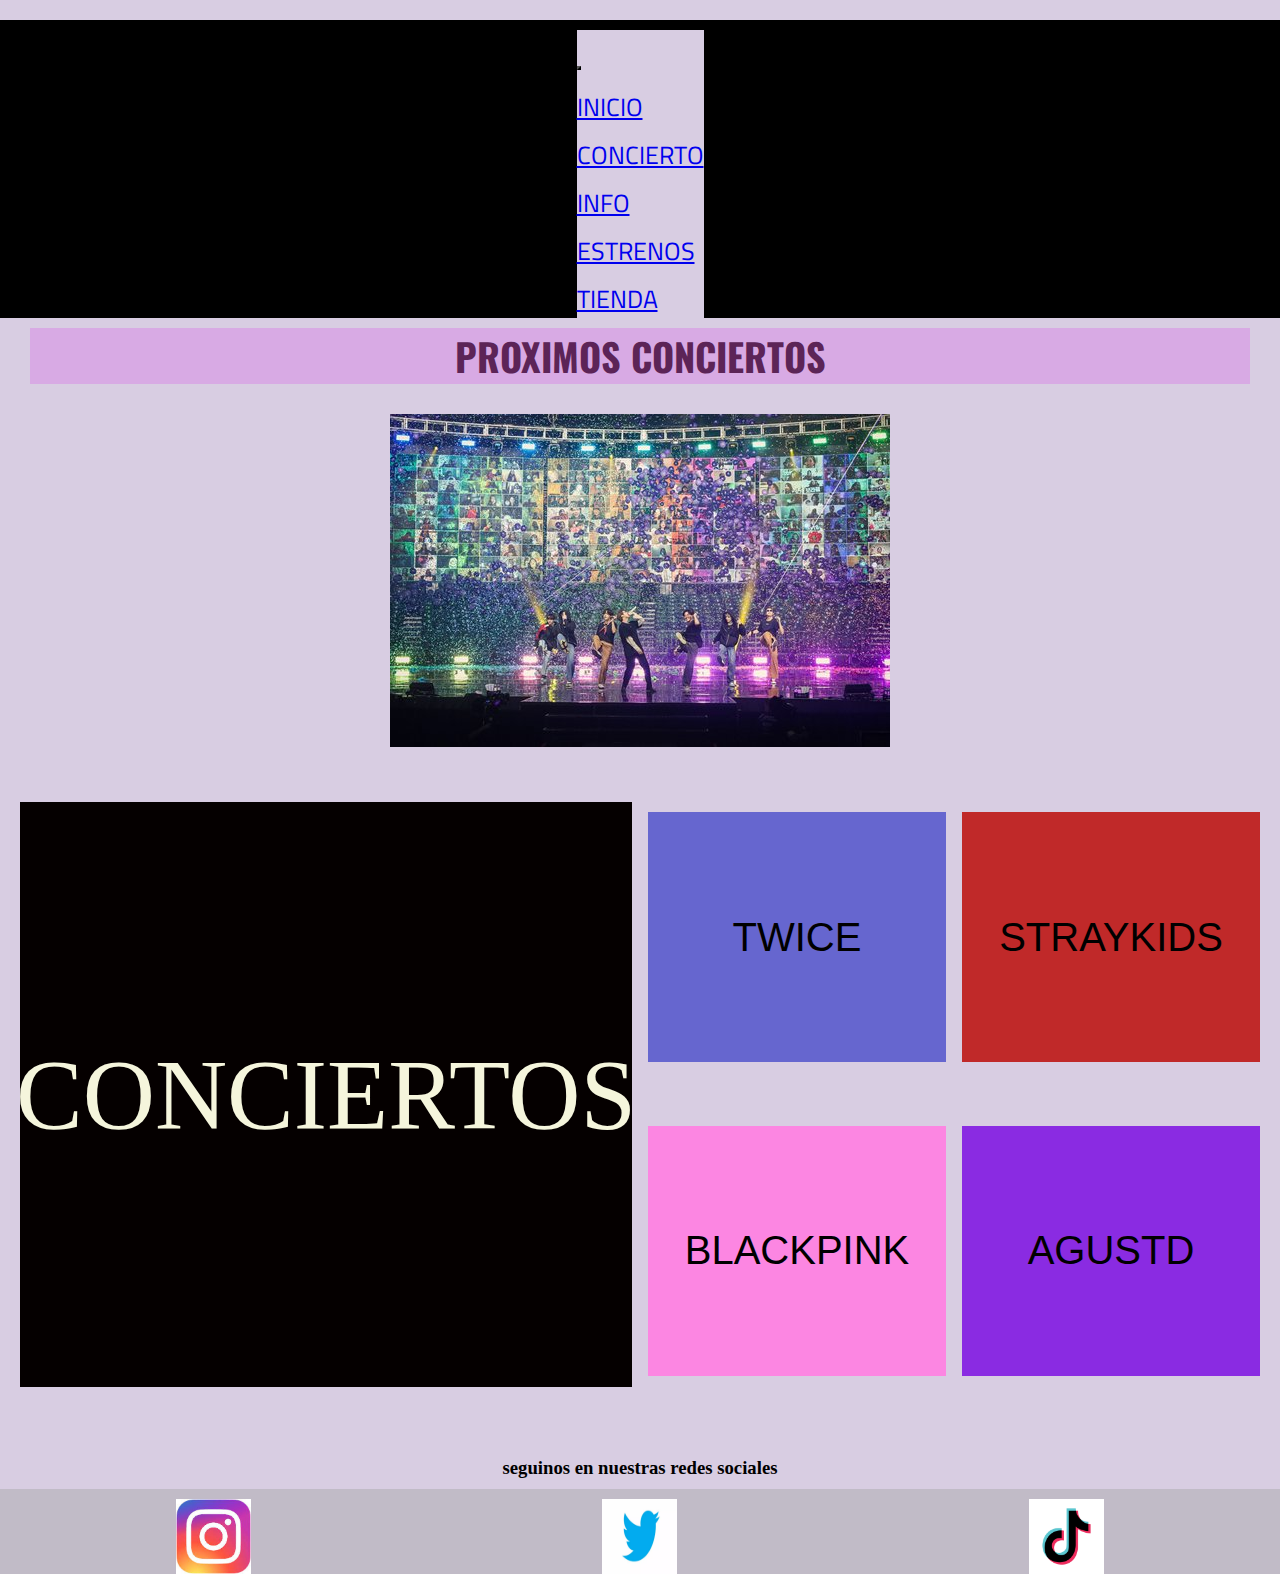
==== paginas/conciertos.html @ 1253aa21 "entregafinaljimenafarias" ====
<!DOCTYPE html>
<html lang="en">

<head>
    <meta charset="UTF-8">
    <meta http-equiv="X-UA-Compatible" content="IE=edge">
    <meta name="viewport" content="width=device-width, initial-scale=1.0">
    <link href="https://cdn.jsdelivr.net/npm/bootstrap@5.2.3/dist/css/bootstrap.min.css" rel="stylesheet"
        integrity="sha384-rbsA2VBKQhggwzxH7pPCaAqO46MgnOM80zW1RWuH61DGLwZJEdK2Kadq2F9CUG65" crossorigin="anonymous">
    <link rel="stylesheet" href="../scss/style.css">
    <meta name="keywords" content="informacion kpop conciertos estrenos info tienda">
    <meta name="description" content="todas las fechas de los conciertos mas importantes">

    <title>KPOP ARGENTINA|conciertos</title>
</head>

<body>
    <header class="menu">
        <nav class="navbar navbar-expand-lg navbar-dark bg-dark">
          <div class="container">
            <a class="navbar-brand" href="./imagenes/logo.webp"></a>
            <button class="navbar-toggler" type="button" data-bs-toggle="collapse" data-bs-target="#navbarNav" aria-controls="navbarNav" aria-expanded="false" aria-label="Toggle navigation">
              <span class="navbar-toggler-icon"></span>
            </button>
            <div class="collapse navbar-collapse" id="navbarNav">
              <ul class="navbar-nav">
                <li class="nav-item">
                  <a class="nav-link" href="../index.html">INICIO</a>
                </li>
                <li class="nav-item">
                  <a class="nav-link" href="./conciertos.html">CONCIERTO</a>
                </li>
                <li class="nav-item">
                  <a class="nav-link" href="./info.html">INFO</a>
                </li>
                <li class="nav-item">
                  <a class="nav-link" href="./estrenos.html">ESTRENOS</a>
                </li>
                <li class="nav-item">
                  <a class="nav-link" href="./tienda.html">TIENDA</a>
                </li>
                
              </ul>
            </div>
          </div>
        </nav>
   
    </header>

    <main>
        <div>
            <h1 class="titulo separacion alineartexto">PROXIMOS CONCIERTOS</h1>

            <img class="centrarimagenes" src="../imagenes/concierto.jpg" alt="concierto">
        </div>

        <div class="cuadroconcierto">
            <div class="CONCIERTOS"> CONCIERTOS </div>

            <div>
                <a class="TWICE cajita enlace" href="https://twice.jype.com/Default/NoticeList">TWICE
                </a>
            </div>

            <div>
                <a class="STRAYKIDS cajita enlace" href="https://straykids.jype.com/"> STRAYKIDS
                </a>
            </div>


            <div>
                <a class="BLACKPINK cajita enlace" href="https://www.blackpinkmusic.com/"> BLACKPINK
                </a>
            </div>


            <div>
                <a class="AGUSTD cajita enlace" href="https://www.bts-official.us/collections/agust-d"> AGUSTD
                    </a>

                </div> 

            </div>



        </div>
    </main>

    <footer>

        <h3 class="espacios alineartexto">seguinos en nuestras redes sociales </h3>
        <div class="piedepagina">
            <img class="tamañologo centrarimagenes" src="../imagenes/insta.jpg" alt="insta">
            <img class="tamañologo centrarimagenes" src="../imagenes/descarga.webp" alt="twitter">
            <img class="tamañologo centrarimagenes" src="../imagenes/logo tiktok.webp" alt="tiktok">
        </div>

    </footer>
    <script src="https://cdn.jsdelivr.net/npm/bootstrap@5.2.3/dist/js/bootstrap.bundle.min.js"
        integrity="sha384-kenU1KFdBIe4zVF0s0G1M5b4hcpxyD9F7jL+jjXkk+Q2h455rYXK/7HAuoJl+0I4"
        crossorigin="anonymous"></script>
</body>

</html>
---- scss/style.css ----
@charset "UTF-8";
 @import url("https://fonts.googleapis.com/css2?family=Cinzel:wght@700&family=Edu+NSW+ACT+Foundation:wght@400;500&family=Oswald:wght@300&display=swap");
 @import url("https://fonts.googleapis.com/css2?family=Cinzel:wght@700&family=Edu+NSW+ACT+Foundation:wght@400;500&family=Oswald:wght@300&family=Titillium+Web:ital,wght@0,400;1,300;1,400&display=swap");

 * {

   padding: 0;
   box-sizing: border-box;
   margin-top: 10px !important;
   margin: 0;
   background-color: rgb(216, 205, 226);

 }


 /*menu paginas */
 .menu {
   color: rgb(0, 0, 0);
   font-family: "Cinzel", serif, black;
   font-family: "Edu NSW ACT Foundation", cursive, black;
   font-family: "Oswald", sans-serif, black;
   font-family: "Titillium Web", sans-serif, black;
   font-size: 25px;
   display: flex;
   flex-direction: row;
   flex-wrap: nowrap;
   justify-content: space-around;
   background-color: black;
   
 }

 .gif_inicio{
  width: 300px;
  height: 200px;
  margin-left: 20px;
  margin-top: 60px;
  margin-bottom: 60px;
 }

 /*carrusel*/
 .tamañocarrusel {
   width: 900px;
   height: 1000px;
   margin-left: 200px;
   margin-right: 100px;
   
 }

 @media (max-width: 767px) {
  /* Agrega aquí los estilos que deseas aplicar para pantallas pequeñas */
  .titulo {
    font-size: 24px;
  }
  
  .alineartexto {
    text-align: center;
  }
  
  .gif_inicio {
    width: 100%;
    height: auto;
  }
  
  .tamañocarrusel {
    max-width: 400px;
    margin: 0 auto;
 
  }
}
 /*titulo principal index */
 .separacion {
   margin: 30px;
 }

 .cajita {
   transition: 0.2s;

   &:hover {
     transform: scale(1, 1.2);
   }
 }

 .titulo {
   color: rgb(92, 36, 87);
   background-color: rgb(216, 170, 228);

   font-size: 38px;
   font-family: "Cinzel", serif;
   font-family: "Edu NSW ACT Foundation", "cursive";
   font-family: "Oswald", sans-serif;
   /*  transition: 2s;
   &:hover{
    transform:rotate(360deg)
   }*/
 }

 .alineartexto {
   text-align: center;

 }

 .artista {
   color: rgb(92, 36, 87);
   background-color: darksalmon;
   width: 400px;
   flex-direction: column;
 }

 .tamaño {
   font-size: 25px;
   font-weight: bold;
 }

 .imagen_estreno {
   display: flex;
   flex-direction: row;
   justify-content: left;
   margin-left: 20px;

 }

 @media (max-width: 767px) {
  .titulo {
    font-size: 24px;
  }
  
  .imagen_estreno {
    flex-direction: column;
  }
  
  .imagen_estreno img {
    width: 100%;
    margin-bottom: 10px;
  }
  
  .info {
    font-size: 14px;
  }
}
 /*tarjetas */
 .tarjetita {
   display: flex;
   justify-content: space-between;
   padding-top: 20px;
   padding-right: 30px;
 }

 .imagen_infogif {
   width: 100px;
   height: 100px;
 }

 @media (orientation: portrait) {
   .tablaconcierto {
     grid-template-columns: 1fr;
     grid-template-rows: 1fr 1fr 1fr;
   }
 }

 @media (max-width: 900) {
   .videoscompletos {
     flex-direction: column;

   }
 }

 @media (max-width: 767px) {
   .tarjetita {
     flex-direction: column;
   }
 }

 .info {
   width: 250px;
   margin-top: 50px;
 }

 .tamañoimagen {

   width: 300px;
   height: 200px;
   display: flex;
   flex-direction: row;
 }

 .alineacion {
   text-align: center;
 }

 /* cuadro conciertos */
 .cuadroconcierto {
   margin-bottom: 70px;
   padding-top: 35px;
   padding-left: 20px;
   padding-right: 20px;
   display: grid;
   min-height: 70vh;
   grid-template-columns: 1fr 1fr 1fr 1fr;
   grid-template-rows: 1fr 1fr;
   -moz-column-gap: 1rem;
   column-gap: 1rem;
   row-gap: 2rem;
   grid-template-areas: "CONCIERTOS CONCIERTOS BLACKPINK STRAYKIDS" "CONCIERTOS CONCIERTOS TWICE     AGUSTD";
 }

 .CONCIERTOS {
   background-color: rgb(5, 0, 0);
   font-family: Cambria, Cochin, Georgia, Times, "Times New Roman", serif;
   color: beige;
   grid-area: CONCIERTOS;
   display: flex;
   justify-content: center;
   align-items: center;
   font-size: 100px;
 }

 .BLACKPINK,
 .AGUSTD,
 .TWICE,
 .STRAYKIDS {
   background-color: rgb(252, 134, 226);
   font-family: "Franklin Gothic Medium", "Arial Narrow", Arial, sans-serif;
   display: flex;
   align-items: center;
   justify-content: center;
   font-size: 40px;
   height: 250px;
 }

 .STRAYKIDS {
   background-color: rgb(192, 41, 41);
 }

 .TWICE {
   background-color: rgb(102, 102, 207);
 }

 .AGUSTD {
   background-color: blueviolet;
 }

 .enlace {
   color: black;
   text-decoration: none;
 }

 @media (max-width:767px) {
   .cuadroconcierto {
     grid-template-columns: 1fr 1fr;
     grid-template-rows: 1fr 1fr 1fr;
     grid-template-areas: "CONCIERTOS CONCIERTOS" "BLACKPINK STRAYKIDS" "TWICE AGUSTD";
   }
 }

 @media (orientation: portrait) {
   .cuadroconcierto {
     grid-template-columns: 1fr;
     grid-template-rows: 1fr 1fr 1fr 1fr 1fr;
     grid-template-areas: "CONCIERTOS" "BLACKPINK" "STRAYKIDS" "TWICE" "AGUSTD";
   }
 }

 /*tienda */
 .menu2 {
   list-style-type: none;
   padding-top: 30px;
   padding-bottom: 20px;
   padding-left: 30px;
   padding-right: 30px;
   display: flex;
   flex-direction: row;
   flex-wrap: nowrap;
   justify-content: center;
   align-items: center;
   margin-left: 350px;
   margin-right: 350px;
   border-style: double;
   background-color: rgb(193, 164, 216);
 }

 .formulario_tienda {
   display: flex;
   flex-direction: row;
   justify-content: left;
 }

 .formulario_lista {
   margin-left: 200px;
   margin-top: 100PX;
   font-size: 20px;

 }

 .weverse {
   display: flex;
   flex-direction: column;
   justify-content: left;
   width: 150px;
   height: 100px;
   margin-top: 1px;
 }

 .gif_tienda {
   width: 500px;
   height: 500px;
   margin-top: 100px;
   margin-left: 100px;
 }

 @media (max-width: 767px) {
 
  .formulario_tienda {
    display: flex;
    flex-direction: column;
    align-items: center;
  }
  
  .formulario_lista {
    margin-top: 20px;
  }
  
  .gif_tienda {
    width: 100%;
    height: auto;
  }
  
  .formulario_lista h2 {
    text-align: center;
  }
  
  .formulario_lista input[type="text"],
  .formulario_lista input[type="email"] {
    width: 100%;
    margin-bottom: 10px;
  }
  
  .formulario_lista input[type="submit"] {
    width: 100%;
  }
}

 /* pie de pagina */
 .espacios {
   margin-top: 500px;
 }

 .configuracion {
   margin-top: 1px !important;
 }

 .piedepagina {
   display: flex;
   flex-direction: row;
   flex-wrap: nowrap;
   justify-content: space-between;
   background-color: rgb(193, 187, 199);
   border-color: black;
 }

 .tamañologo {
   width: 75px;
   height: 75px;
 }

 .centrarimagenes {
   display: block;
   margin: auto;
 }

 /*# sourceMappingURL=style.css.map */
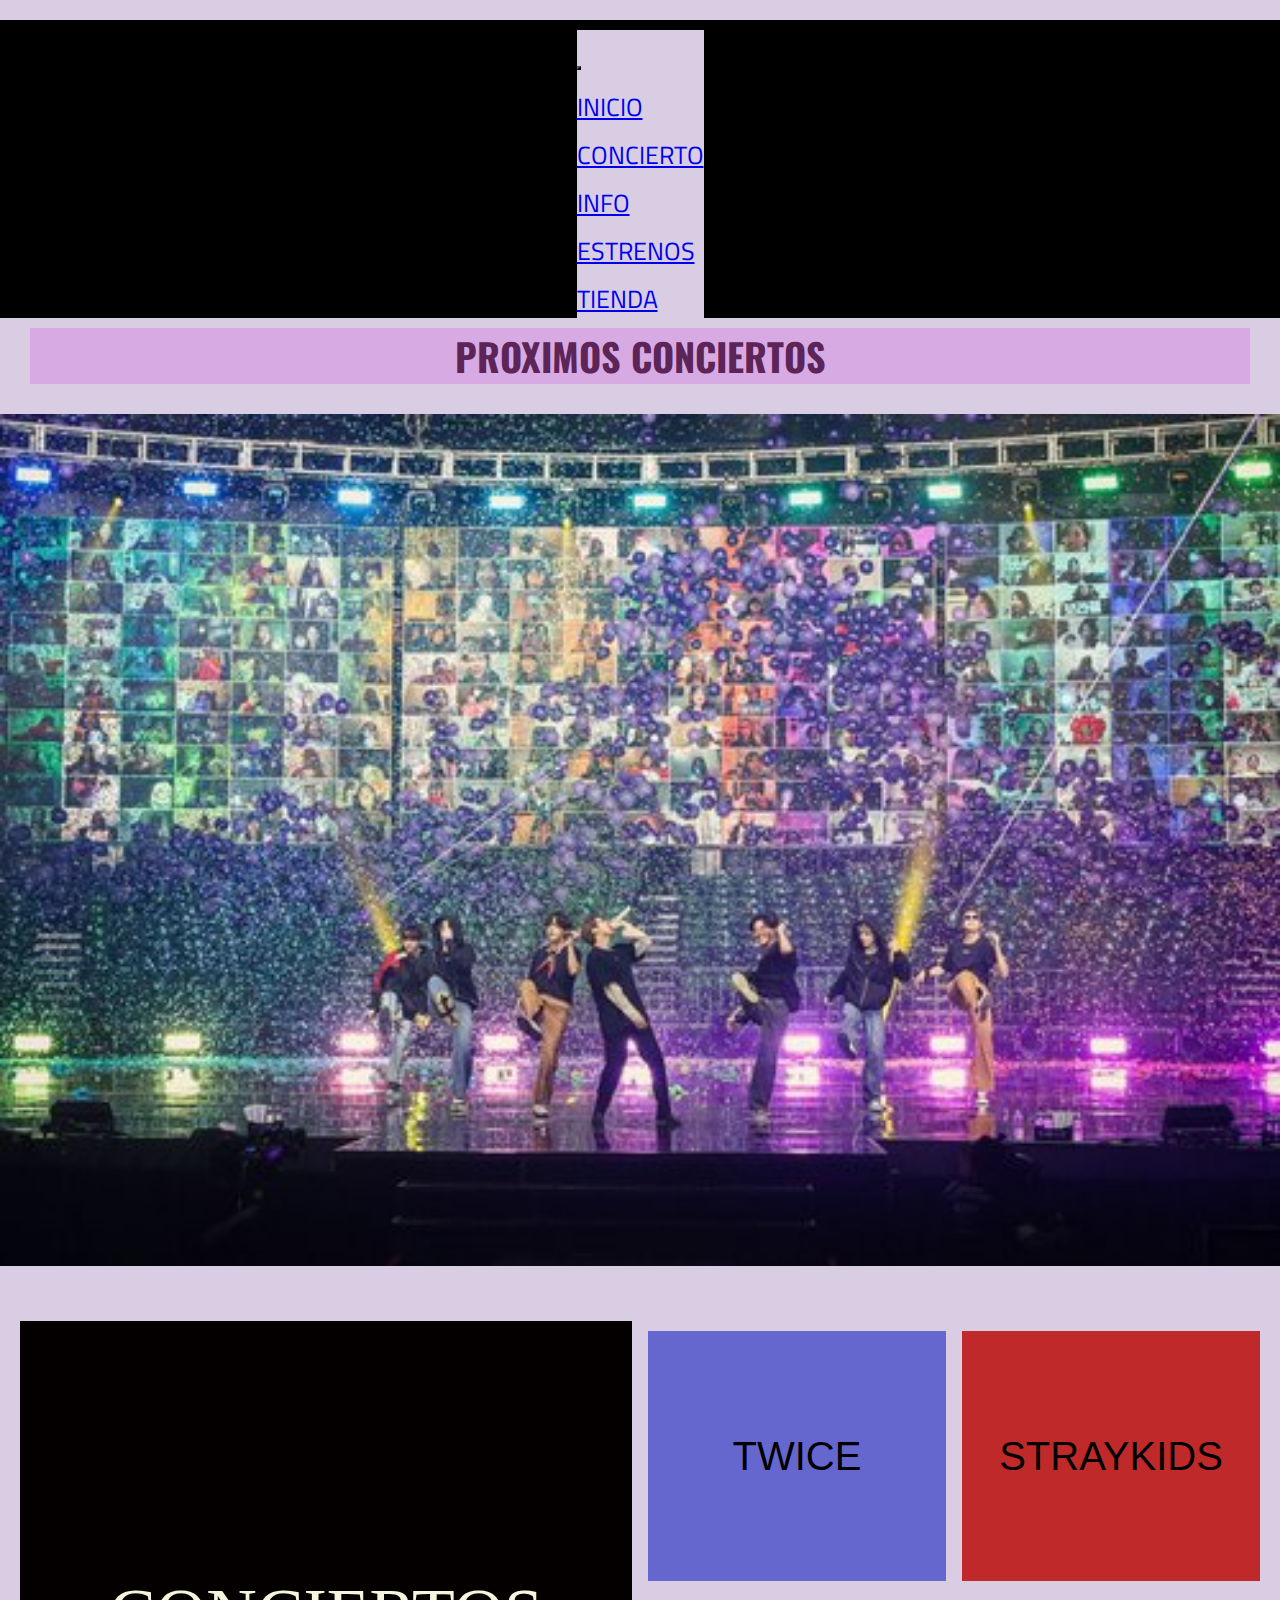
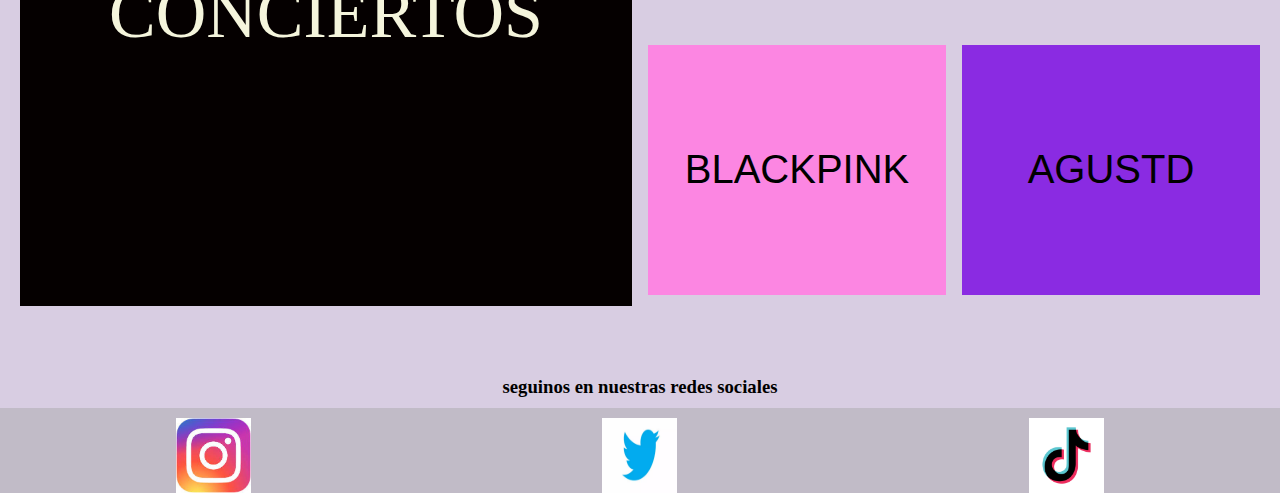
==== commit 2ae16002: "entregafinal" ====
--- a/paginas/conciertos.html
+++ b/paginas/conciertos.html
@@ -1,10 +1,10 @@
 <!DOCTYPE html>
 <html lang="en">
 
-<head>
+<head> 
     <meta charset="UTF-8">
     <meta http-equiv="X-UA-Compatible" content="IE=edge">
-    <meta name="viewport" content="width=device-width, initial-scale=1.0">
+    <meta name="viewport" content="width=device-width, initial-scale=1, maximum-scale=1, user-scalable=no">
     <link href="https://cdn.jsdelivr.net/npm/bootstrap@5.2.3/dist/css/bootstrap.min.css" rel="stylesheet"
         integrity="sha384-rbsA2VBKQhggwzxH7pPCaAqO46MgnOM80zW1RWuH61DGLwZJEdK2Kadq2F9CUG65" crossorigin="anonymous">
     <link rel="stylesheet" href="../scss/style.css">
@@ -14,7 +14,7 @@
     <title>KPOP ARGENTINA|conciertos</title>
 </head>
 
-<body>
+<body class="container">
     <header class="menu">
         <nav class="navbar navbar-expand-lg navbar-dark bg-dark">
           <div class="container">
@@ -51,31 +51,31 @@
         <div>
             <h1 class="titulo separacion alineartexto">PROXIMOS CONCIERTOS</h1>
 
-            <img class="centrarimagenes" src="../imagenes/concierto.jpg" alt="concierto">
+            <img class="centrarimagenes contenedor-tienda" src="../imagenes/concierto.jpg" alt="concierto">
         </div>
 
         <div class="cuadroconcierto">
-            <div class="CONCIERTOS"> CONCIERTOS </div>
+            <div class="CONCIERTOS contenedor-cajita"> CONCIERTOS </div>
 
             <div>
-                <a class="TWICE cajita enlace" href="https://twice.jype.com/Default/NoticeList">TWICE
+                <a class="TWICE contenedor-cajita enlace" href="https://twice.jype.com/Default/NoticeList">TWICE
                 </a>
             </div>
 
             <div>
-                <a class="STRAYKIDS cajita enlace" href="https://straykids.jype.com/"> STRAYKIDS
+                <a class="STRAYKIDS contenedor-cajita enlace" href="https://straykids.jype.com/"> STRAYKIDS
                 </a>
             </div>
 
 
             <div>
-                <a class="BLACKPINK cajita enlace" href="https://www.blackpinkmusic.com/"> BLACKPINK
+                <a class="BLACKPINK contenedor-cajita enlace" href="https://www.blackpinkmusic.com/"> BLACKPINK
                 </a>
             </div>
 
 
             <div>
-                <a class="AGUSTD cajita enlace" href="https://www.bts-official.us/collections/agust-d"> AGUSTD
+                <a class="AGUSTD contenedor-cajita enlace" href="https://www.bts-official.us/collections/agust-d"> AGUSTD
                     </a>
 
                 </div> 
--- a/scss/style.css
+++ b/scss/style.css
@@ -26,15 +26,17 @@
    flex-wrap: nowrap;
    justify-content: space-around;
    background-color: black;
+
+ }
+
+ .gif_inicio {
+   width: 300px;
+   height: 200px;
+   margin-left: 20px;
+   margin-top: 60px;
+   margin-bottom: 60px;
    
- }
-
- .gif_inicio{
-  width: 300px;
-  height: 200px;
-  margin-left: 20px;
-  margin-top: 60px;
-  margin-bottom: 60px;
+
  }
 
  /*carrusel*/
@@ -43,30 +45,32 @@
    height: 1000px;
    margin-left: 200px;
    margin-right: 100px;
-   
- }
-
- @media (max-width: 767px) {
-  /* Agrega aquí los estilos que deseas aplicar para pantallas pequeñas */
-  .titulo {
-    font-size: 24px;
-  }
-  
-  .alineartexto {
-    text-align: center;
-  }
-  
-  .gif_inicio {
-    width: 100%;
-    height: auto;
-  }
-  
-  .tamañocarrusel {
-    max-width: 400px;
-    margin: 0 auto;
- 
-  }
-}
+
+ }
+
+ @media (max-width: 720px) {
+
+   .titulo {
+     font-size: 24px;
+   }
+
+   .alineartexto {
+     text-align: center;
+   }
+
+   .gif_inicio {
+    
+     height: auto;
+     margin-left: 80px;
+   }
+
+   .tamañocarrusel {
+     max-width: 400px;
+     margin: 0 auto;
+
+   }
+ }
+
  /*titulo principal index */
  .separacion {
    margin: 30px;
@@ -119,24 +123,25 @@
 
  }
 
- @media (max-width: 767px) {
-  .titulo {
-    font-size: 24px;
-  }
-  
-  .imagen_estreno {
-    flex-direction: column;
-  }
-  
-  .imagen_estreno img {
-    width: 100%;
-    margin-bottom: 10px;
-  }
-  
-  .info {
-    font-size: 14px;
-  }
-}
+ @media (max-width: 720px) {
+   .titulo {
+     font-size: 24px;
+   }
+
+   .imagen_estreno {
+     flex-direction: column;
+   }
+
+   .imagen_estreno img {
+     width: 100%;
+     margin-bottom: 10px;
+   }
+
+   .info {
+     font-size: 14px;
+   }
+ }
+
  /*tarjetas */
  .tarjetita {
    display: flex;
@@ -150,21 +155,65 @@
    height: 100px;
  }
 
- @media (orientation: portrait) {
+ @media (max-width:480px) {
    .tablaconcierto {
      grid-template-columns: 1fr;
      grid-template-rows: 1fr 1fr 1fr;
    }
  }
 
- @media (max-width: 900) {
+ @media (max-width: 767px) {
    .videoscompletos {
      flex-direction: column;
-
-   }
- }
-
- @media (max-width: 767px) {
+   
+   }
+ }
+
+ @media (max-width: 480px) {
+  .container-nombre {
+    font-size: 20px;
+    background-color:transparent;
+    max-width: 100%;
+  }}
+
+ @media screen and (max-width: 767px) {
+ 
+  .container-video {
+    position: relative;
+    padding-bottom: 56.25%; 
+    height: 0;
+    margin-bottom: 30px;
+  }
+  
+  .container-video iframe,
+  .container-video video {
+    position: absolute;
+    top: 0;
+    left: 0;
+    width: 100%;
+    height: 100%;
+    overflow: hidden;
+  }
+}
+
+
+@media screen and (max-width: 767px) {
+  .imagen_estreno {
+    text-align: center;
+  margin-right: 50px;
+ }
+
+  .imagen_estreno {
+    max-width: 100%; 
+    height: auto; 
+  }
+}
+
+
+
+
+
+ @media (max-width: 720px) {
    .tarjetita {
      flex-direction: column;
    }
@@ -211,7 +260,8 @@
    display: flex;
    justify-content: center;
    align-items: center;
-   font-size: 100px;
+   font-size: 70px;
+   
  }
 
  .BLACKPINK,
@@ -244,8 +294,10 @@
    text-decoration: none;
  }
 
- @media (max-width:767px) {
+ @media (max-width:480px) {
    .cuadroconcierto {
+     flex-direction: column;
+
      grid-template-columns: 1fr 1fr;
      grid-template-rows: 1fr 1fr 1fr;
      grid-template-areas: "CONCIERTOS CONCIERTOS" "BLACKPINK STRAYKIDS" "TWICE AGUSTD";
@@ -254,11 +306,32 @@
 
  @media (orientation: portrait) {
    .cuadroconcierto {
+     
      grid-template-columns: 1fr;
      grid-template-rows: 1fr 1fr 1fr 1fr 1fr;
      grid-template-areas: "CONCIERTOS" "BLACKPINK" "STRAYKIDS" "TWICE" "AGUSTD";
-   }
- }
+    
+   }
+ }
+
+ @media only screen and (max-width: 480px) {
+  .cuadroconcierto {
+    display: flex;
+    flex-direction: column;
+    align-items: center;
+    font-size: 70px;
+    width: 100%;
+  }
+
+  .contenedor-cajita {
+    width: 100%;
+    padding: 10px;
+    margin-bottom: 10px;
+    text-align: center;
+    max-width: 100%;
+    height: 70px;
+  }
+}
 
  /*tienda */
  .menu2 {
@@ -300,45 +373,57 @@
    margin-top: 1px;
  }
 
- .gif_tienda {
-   width: 500px;
-   height: 500px;
-   margin-top: 100px;
-   margin-left: 100px;
- }
-
- @media (max-width: 767px) {
  
-  .formulario_tienda {
+
+
+
+.contenedor-tienda {
+  width: 100%;
+  margin-left: 00px;
+  margin-right:600px;
+}
+ @media (max-width: 480px) {
+   .menu2 {
+     display: flex;
+     flex-direction: column;
+     max-width: 100%;
+  padding-left: 15px;
+  padding-right: 15px;
+  margin-left: auto;
+  margin-right: auto;
+   }
+  }
+
+   .formulario_lista {
     display: flex;
     flex-direction: column;
     align-items: center;
-  }
-  
-  .formulario_lista {
-    margin-top: 20px;
-  }
-  
-  .gif_tienda {
-    width: 100%;
-    height: auto;
-  }
-  
-  .formulario_lista h2 {
     text-align: center;
-  }
-  
-  .formulario_lista input[type="text"],
-  .formulario_lista input[type="email"] {
-    width: 100%;
-    margin-bottom: 10px;
-  }
-  
-  .formulario_lista input[type="submit"] {
-    width: 100%;
-  }
+    max-width: 100%;
+  padding-left: 15px;
+  padding-right: 15px;
+  margin-left: auto;
+  margin-right: auto;
+   }
+
+   .formulario_tienda {
+    display: flex;
+    flex-direction: column;
+    align-items: center;
+    text-align: center;
+    max-width: 100%;
+  padding-left: 15px;
+  padding-right: 15px;
+  margin-left: auto;
+  margin-right: auto;
+ }
+
+
+.contenedor-tienda {
+  width: 100%;
+  margin-left: auto;
+  margin-right:auto;
 }
-
  /* pie de pagina */
  .espacios {
    margin-top: 500px;
